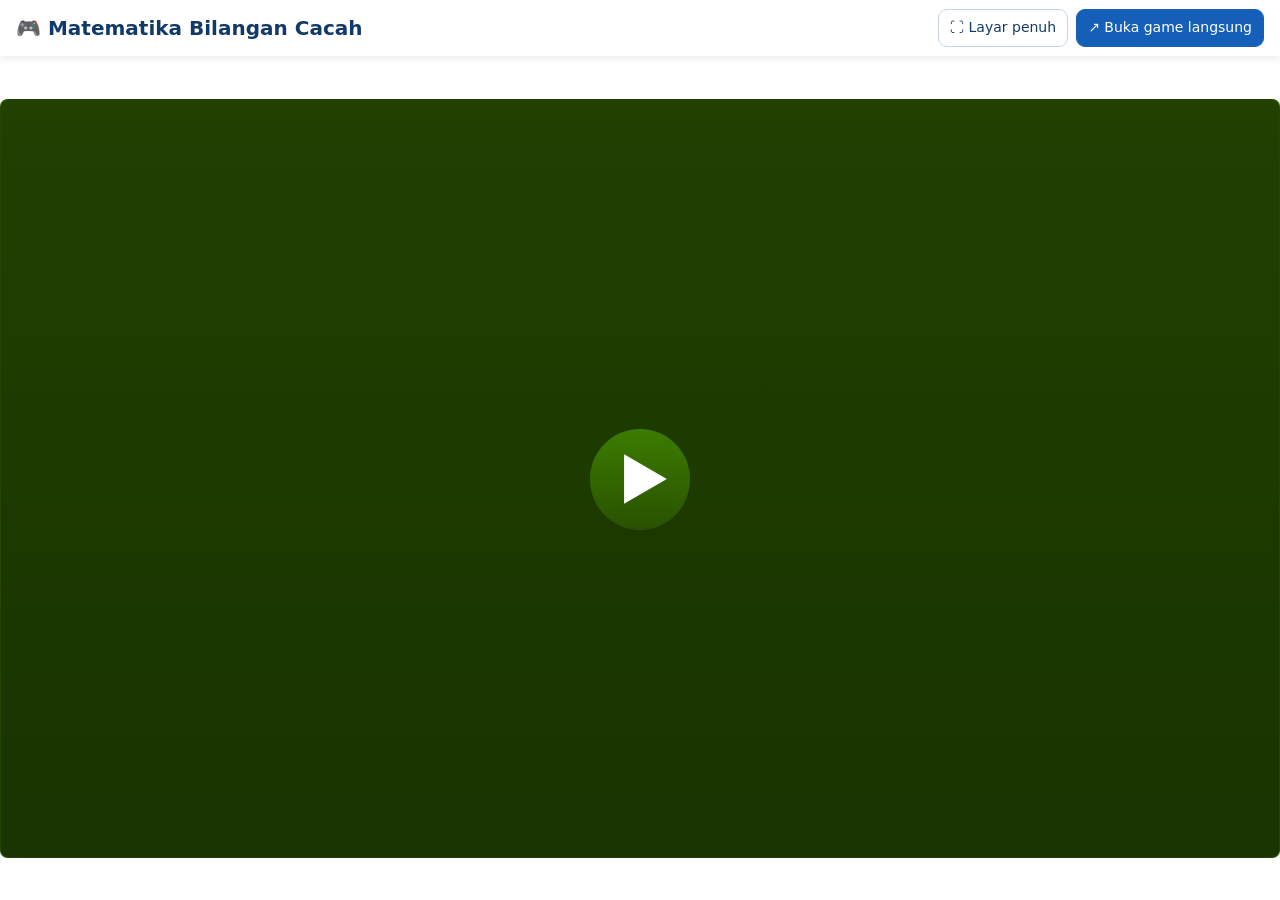
==== index.html @ 82079dea "Add game launcher" ====
<!DOCTYPE html>
<html lang="id">
<head>
  <meta charset="UTF-8">
  <meta name="viewport" content="width=device-width, initial-scale=1, viewport-fit=cover">
  <meta name="theme-color" content="#123a69">
  <meta name="description" content="Mainkan game edukasi Matematika Bilangan Cacah secara online.">
  <title>Game Matematika Bilangan Cacah</title>
  <style>
    :root { color-scheme: light; }
    * { box-sizing: border-box; }
    html, body { height: 100%; margin: 0; }
    body { display: flex; flex-direction: column; font: 500 14px/1.4 system-ui,-apple-system,"Segoe UI",sans-serif; background: #edf3f9; color: #123a69; }
    header { display: flex; justify-content: space-between; align-items: center; gap: 12px; padding: 9px 16px; min-height: 56px; background: #fff; box-shadow: 0 2px 8px #0c24431a; z-index: 1; }
    h1 { margin: 0; font-size: clamp(15px, 2.5vw, 20px); line-height: 1.25; }
    .actions { display: flex; align-items: center; flex-wrap: wrap; justify-content: flex-end; gap: 8px; }
    .btn { display: inline-flex; align-items: center; justify-content: center; gap: 6px; text-decoration: none; cursor: pointer; border: 1px solid #c6d4e4; border-radius: 9px; background: #fff; color: #123a69; padding: 8px 11px; font: inherit; white-space: nowrap; }
    .btn:hover { background: #eef6ff; }
    .btn.primary { background: #155fb8; border-color: #155fb8; color: #fff; }
    .btn.primary:hover { background: #104d96; }
    main { position: relative; flex: 1; min-height: 0; }
    iframe { display: block; width: 100%; height: 100%; border: none; background: #fff; }
    .sr-only { position: absolute; width: 1px; height: 1px; margin: -1px; overflow: hidden; clip: rect(0,0,0,0); white-space: nowrap; border: 0; }
    @media (max-width: 580px) { header { flex-direction: column; align-items: stretch; padding: 10px; } h1 { text-align: center; } .actions { justify-content: center; } .btn { padding: 7px 10px; } }
  </style>
</head>
<body>
  <header>
    <h1>🎮 Matematika Bilangan Cacah</h1>
    <nav class="actions" aria-label="Kontrol game">
      <button id="fullscreen" class="btn" type="button" aria-label="Tampilkan game dalam layar penuh">⛶ Layar penuh</button>
      <a class="btn primary" href="https://sikolataedu-boop.github.io/matematika-bilangan-cacah/MATEMATIKA%20BILANGAN%20CACAH.html" target="_blank" rel="noopener noreferrer">↗ Buka game langsung</a>
    </nav>
  </header>
  <main>
    <iframe
      id="game"
      title="Game interaktif Matematika Bilangan Cacah"
      src="https://sikolataedu-boop.github.io/matematika-bilangan-cacah/MATEMATIKA%20BILANGAN%20CACAH.html"
      allow="autoplay; fullscreen"
      allowfullscreen
      referrerpolicy="strict-origin-when-cross-origin"
    ></iframe>
  </main>
  <script>
    (function () {
      var button = document.getElementById('fullscreen');
      var frame = document.getElementById('game');
      button.addEventListener('click', function () {
        if (frame.requestFullscreen) {
          frame.requestFullscreen().catch(function () {
            window.open(frame.src, '_blank', 'noopener,noreferrer');
          });
        } else {
          window.open(frame.src, '_blank', 'noopener,noreferrer');
        }
      });
    }());
  </script>
</body>
</html>
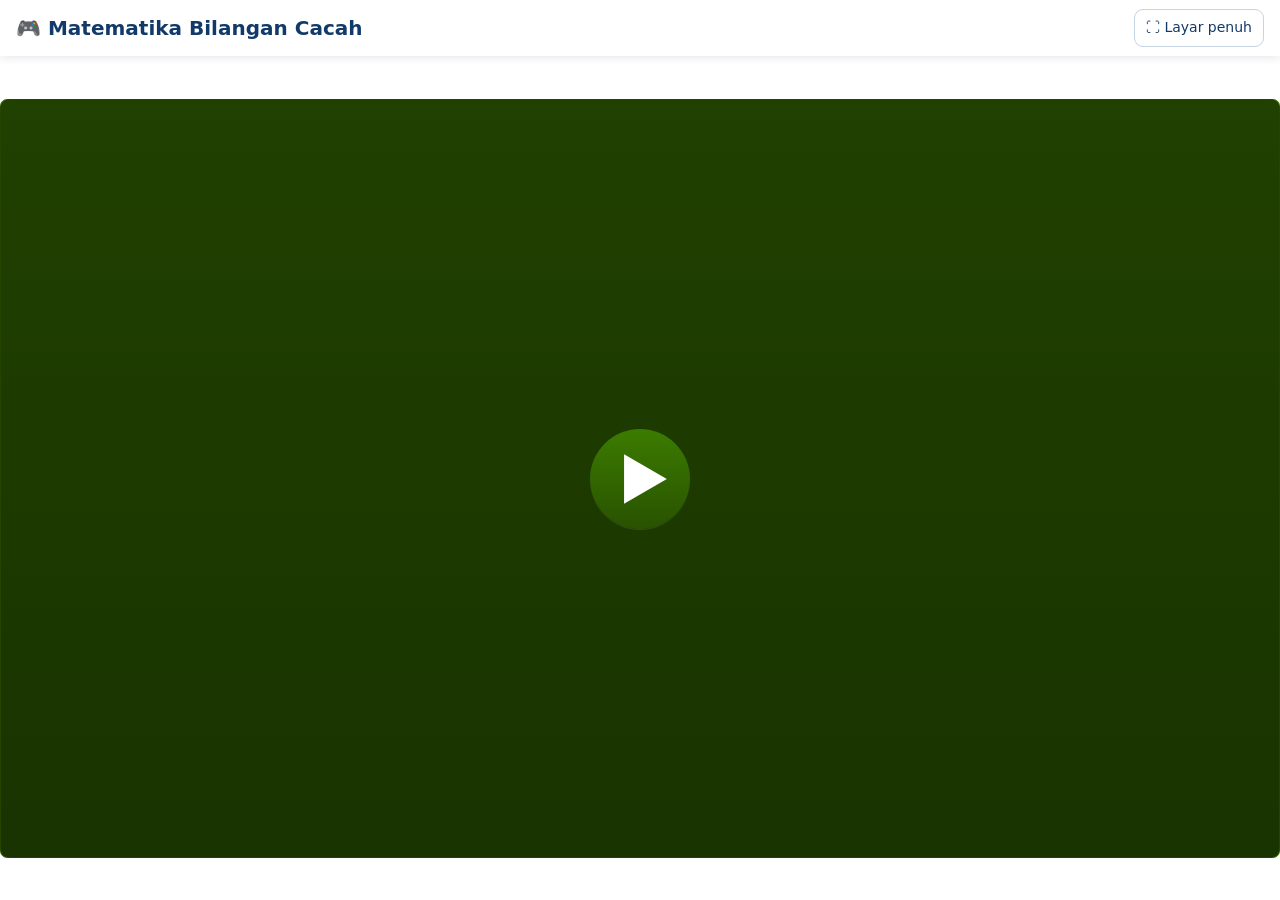
==== commit 5166d76a: "add rev geame launcher" ====
--- a/index.html
+++ b/index.html
@@ -29,7 +29,6 @@
     <h1>🎮 Matematika Bilangan Cacah</h1>
     <nav class="actions" aria-label="Kontrol game">
       <button id="fullscreen" class="btn" type="button" aria-label="Tampilkan game dalam layar penuh">⛶ Layar penuh</button>
-      <a class="btn primary" href="https://sikolataedu-boop.github.io/matematika-bilangan-cacah/MATEMATIKA%20BILANGAN%20CACAH.html" target="_blank" rel="noopener noreferrer">↗ Buka game langsung</a>
     </nav>
   </header>
   <main>
